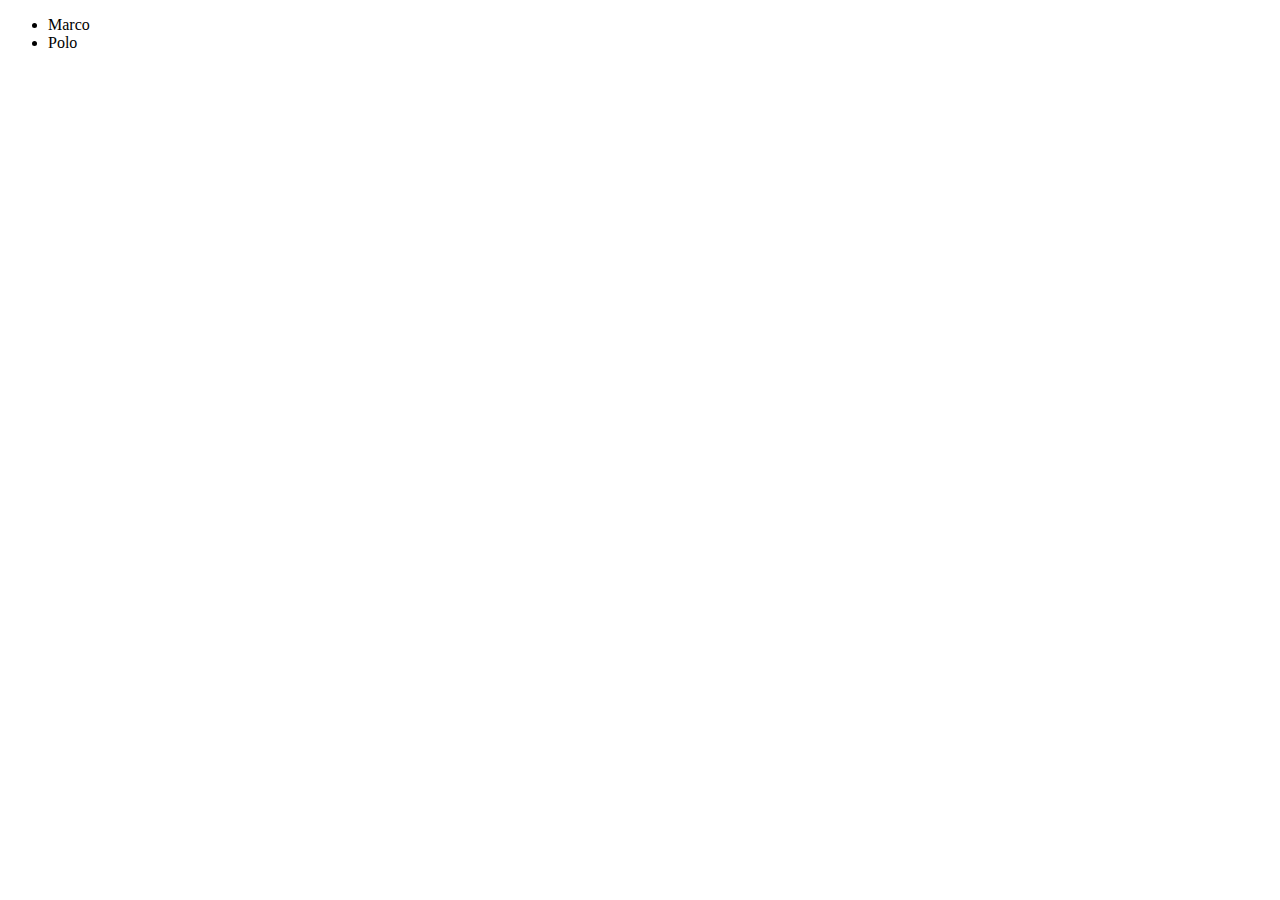
==== index.html @ 594f1443 "add index" ====
<!DOCTYPE html>
<html lang="en">
<head>
    <meta charset="UTF-8">
    <meta http-equiv="X-UA-Compatible" content="IE=edge">
    <meta name="viewport" content="width=device-width, initial-scale=1.0">
    <title>Document</title>
</head>
<body>

  <ul>
    <li>Marco</li>
    <li>Polo</li>
  </ul>
    
</body>
</html>
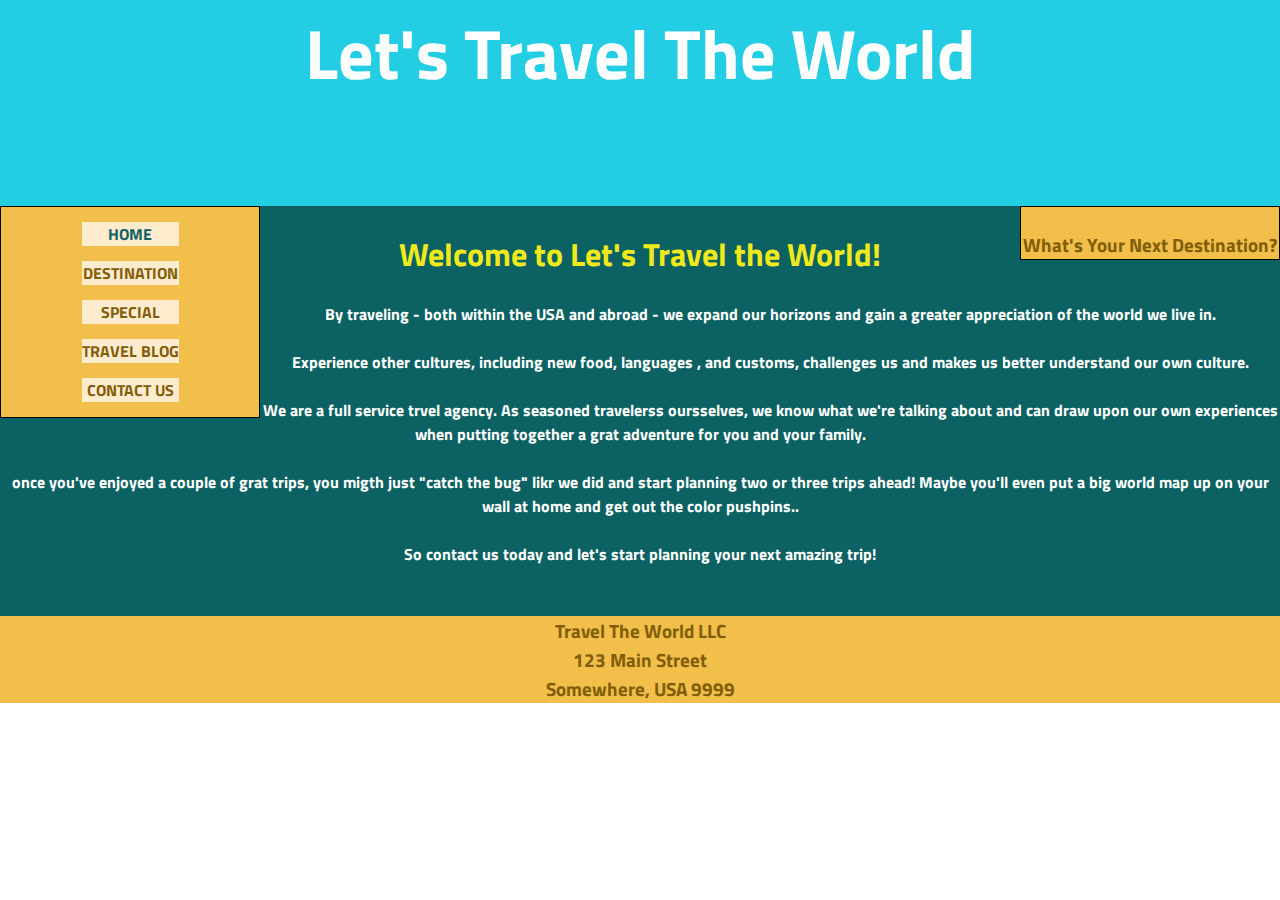
==== commit eb2cf3cc: "Add files via upload" ====
--- a/index.html
+++ b/index.html
@@ -1,17 +1,74 @@
-<!DOCTYPE html>
-<html lang="en">
-<head>
-    <meta charset="UTF-8">
-    <meta http-equiv="X-UA-Compatible" content="IE=edge">
-    <meta name="viewport" content="width=device-width, initial-scale=1.0">
-    <title>Document</title>
-</head>
-<body>
-
-  <ul>
-    <li>Marco</li>
-    <li>Polo</li>
-  </ul>
-    
-</body>
+<!DOCTYPE html>
+<html lang="en">
+
+<head>
+    <meta charset="UTF-8">
+    <meta http-equiv="X-UA-Compatible" content="IE=edge">
+    <meta name="viewport" content="width=device-width, initial-scale=1.0">
+    <title>Travel The World | Welcome</title>
+    <link rel="stylesheet" href="style.css">
+    </link>
+    <link href="https://fonts.googleapis.com/css2?family=Titillium+Web:wght@200;300;400;600;700&display=swap"
+        rel="stylesheet">
+    <script src="https://kit.fontawesome.com/5f889763b5.js" crossorigin="anonymous"></script>
+</head>
+
+<body>
+    <header>
+        <h1>Let's Travel The World</h1>
+    </header>
+    <section>
+        <article>
+            <aside>
+                <img src="images/travel1.jpg" width="100%" alt="">
+                <h3>What's Your Next Destination?</h3>
+            </aside>
+            <nav>
+                <ul>
+                    <li class="current"><a href="index.html">HOME</a></li>
+                    <li><a href="Destination.html">DESTINATION</a></li>
+                    <li><a href="Special.html">SPECIAL</a></li>
+                    <li><a href="">TRAVEL BLOG</a></li>
+                    <li><a href="">CONTACT US</a></li>
+                </ul>
+            </nav>
+
+            <br>
+            <h2>Welcome to Let's Travel the World!</h2>
+
+            <br>
+            <p>
+                By traveling - both within the USA and abroad - we expand
+                our horizons and gain a greater appreciation of the world we live in.</p>
+            <br>
+            <p>
+                Experience other cultures, including new food, languages , and customs, challenges us and makes us
+                better understand our own culture.
+            </p>
+            <br>
+            <p>
+                We are a full service trvel agency. As seasoned travelerss oursselves, we know what we're talking about
+                and
+                can draw upon our own experiences when putting together a grat adventure for you and your family.
+            </p>
+            <br>
+            <p>
+                once you've enjoyed a couple of grat trips, you migth just "catch the bug" likr we did and start
+                planning two or three trips ahead!
+                Maybe you'll even put a big world map up on your wall at home and get out the color pushpins..
+            </p>
+            <br>
+            <p>
+                So contact us today and let's start planning your next amazing trip!
+            </p>
+        </article>
+    </section>
+
+    <footer>
+        <p><i class="fa-solid fa-copyright"></i> Travel The World LLC</p>
+        <p>123 Main Street</p>
+        <p>Somewhere, USA 9999</p>
+    </footer>
+</body>
+
 </html>--- a/style.css
+++ b/style.css
@@ -0,0 +1,205 @@
+*{
+    padding: 0;
+    margin: 0;
+    font-family: 'Titillium Web', sans-serif;
+    box-sizing: border-box;
+}
+
+/********Container*********/
+section {
+    background-color: #0c6163;
+    /* padding: 5px; */
+    text-align: center;
+    width: 100%;
+    display: flex;
+    padding: 0px 0 50px;
+    }
+
+    aside {
+        width: 260px;
+        float: right;
+        background-color: #f1bf4a;
+        border: 1px solid black;
+        }
+        aside h3{
+            color: #825d08;
+            font-weight: bolder;
+        }
+        header{
+            text-align: center;
+            background: rgb(35, 205, 228);
+            width: 100%;
+            padding-bottom: 100px;
+            font-weight: 600;
+            font-size: 35px;
+            color: white;
+        }
+        article h2{
+               color: #f1ea1b;
+               font-size: 32px;
+               font-weight: bold;
+        }
+        article p{
+            color: white;
+            font-weight: bolder;
+        }
+        nav{
+            flex: 1;
+            float: left;
+            width: 260px;
+            background: #f1bf4a;
+            border: 1px solid black;
+            /* padding-bottom: 90px; */
+        }
+        nav ul{
+            display: inline-block;
+            list-style-type: none;
+        }
+        nav ul li{
+            content: "";
+            background:blanchedalmond;
+            margin: auto;
+            transition: 0.5s;
+            margin: 15px;
+            list-style: none;
+            font-weight: bolder;
+        }
+        nav a{
+            color:#825d08;
+            text-decoration: none;
+        }
+        nav  a:hover{
+            color: #f19b1b;
+        }
+        footer{
+            background: #f1bf4a;
+            text-align: center;
+        }
+        footer p{
+            color: #825d08;
+            font-weight: bold;
+            font-size: 19px;
+            width: 100%;
+        }
+        nav .current a {
+            color: #0c6163;
+            font-weight: bold;
+          }
+
+        /*************Destination****************/
+        .row{
+            width: 80%;
+            margin: auto;
+            text-align: center;
+            padding-top: 50px;
+        }
+        .col-4{
+            flex-basis: 32%;
+            border-radius: 10px;
+            margin-bottom: 30%;
+            position: relative;
+            overflow: hidden;
+        }
+        .col-4 img{
+            width: 100%;
+            display: block;
+        }
+        .container h2{
+            font-size: 40px;
+            font-weight: bold;
+            color: #f1ea1b;
+            margin-bottom: 20px;
+
+        }
+        .container p{
+            font-size: 25px;
+            font-weight: 300;
+            color: #ded6c4;
+
+        }
+        .container #txt{
+            color: #f1ea1b;
+            font-weight: 700;
+            font-size: 30px;
+            
+            
+        }
+        .layer {
+            background: transparent;
+            height: 100%;
+            width: 100%;
+            position: absolute;
+            top: 0;
+            left: 0;
+            transition: 0.5s;
+          }
+          .layer:hover {
+            background: rgba(242, 232, 94, 0.7);
+          }
+          .layer h3 {
+            width: 100%;
+            font-weight: bolder;
+            color: whitesmoke;
+            font-size: 26px;
+            bottom: 0;
+            left: 50%;
+            transform: translateX(-50%);
+            position: absolute;
+            transition: 0.5s;
+          }
+          .layer:hover h3 {
+            bottom: 49%;
+            opacity: 1;
+          }
+     
+
+          /*********Media query**********/
+          @media(max-width: 768px) {
+            nav {
+            float: none;
+            width: 150px;
+
+            }
+            aside{
+                width: 150px;
+                padding-bottom: 67px;
+            }
+            section h2{
+               text-align: center;
+               margin: 25px;
+        
+            }
+            header h1{
+                font-size: 40px;
+            }
+            article h2{
+                font-size: 25px;
+                font-weight: 700;
+            }
+            .container .special-row{
+                margin-left: 0;
+                width: 95%;
+                margin: 10px;
+                padding-right: 10px;
+                
+
+            }
+        
+            section .container p{
+                margin-left: 0;
+            }
+        
+            }
+    
+            /************Special*************/
+            .special-row{
+                margin-left: 350px;
+                box-shadow: 5px 10px 10px red;
+
+            }
+            .special-row img{
+                width: 100%;
+            }
+          .container p{
+            margin-left: 350px;
+          }